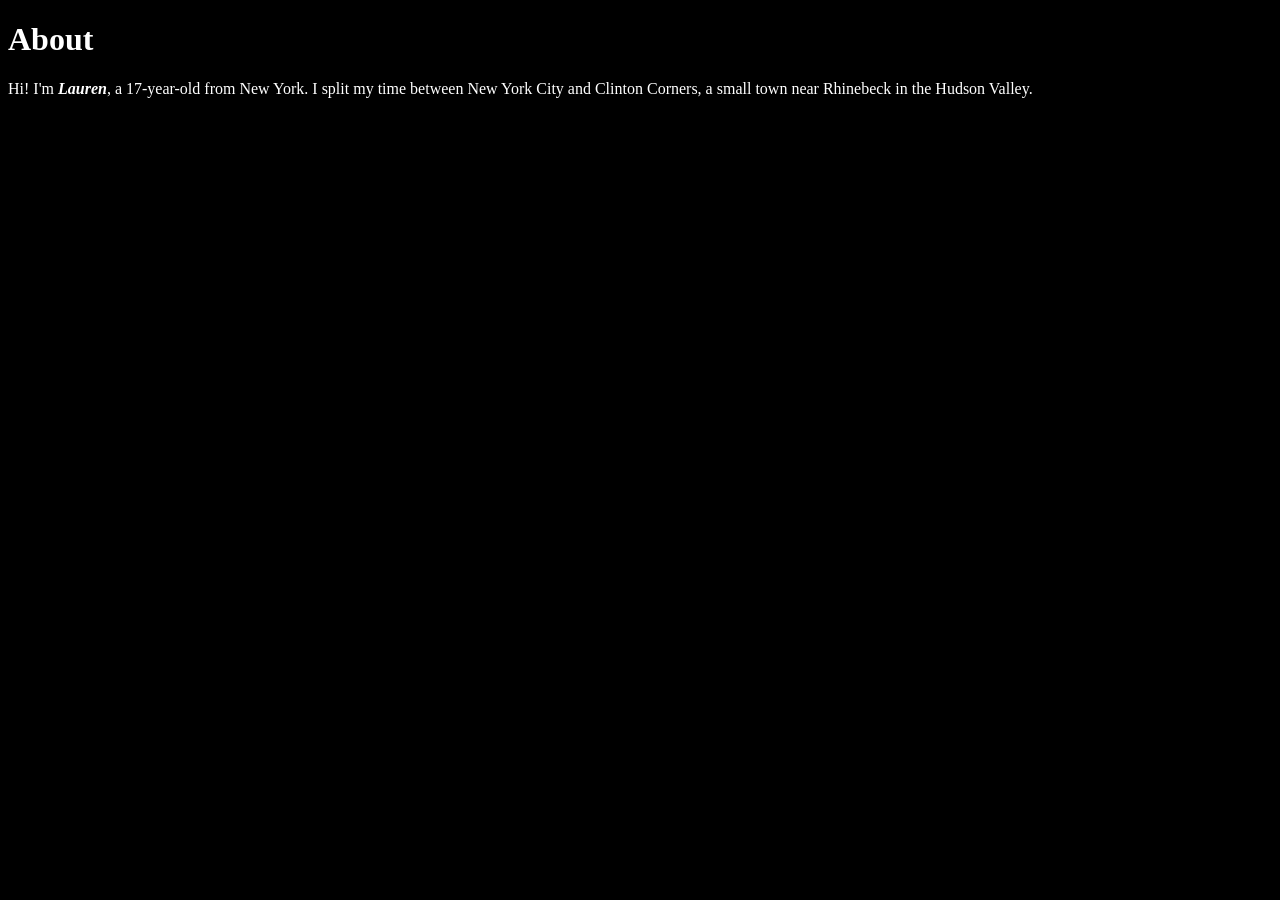
==== about.html @ a8629870 "I added 3 more HTML pages (including a 404) and a favicon." ====
<!DOCTYPE html>
<html lang="en">
<head>
    <meta charset="UTF-8">
    <meta name="viewport" content="width=device-width, initial-scale=1.0">
    <link rel="stylesheet" href="style.css">
    <link rel="icon" type="image/x-icon" href="https://encrypted-tbn0.gstatic.com/images?q=tbn:ANd9GcSdioDzR-arotutKSEN3VM5wW-FaLbq7xHXxA&s">
    <title>About</title>
</head>
<body>
<h1>About</h1>
<p>Hi! I'm <b><em>Lauren</em></b>, a 17-year-old from New York. I split my time between New York City and Clinton Corners, a small town near Rhinebeck in the Hudson Valley.</p>
</body>
</html>
---- style.css ----
body {
    background: black; 
    color: white;
}
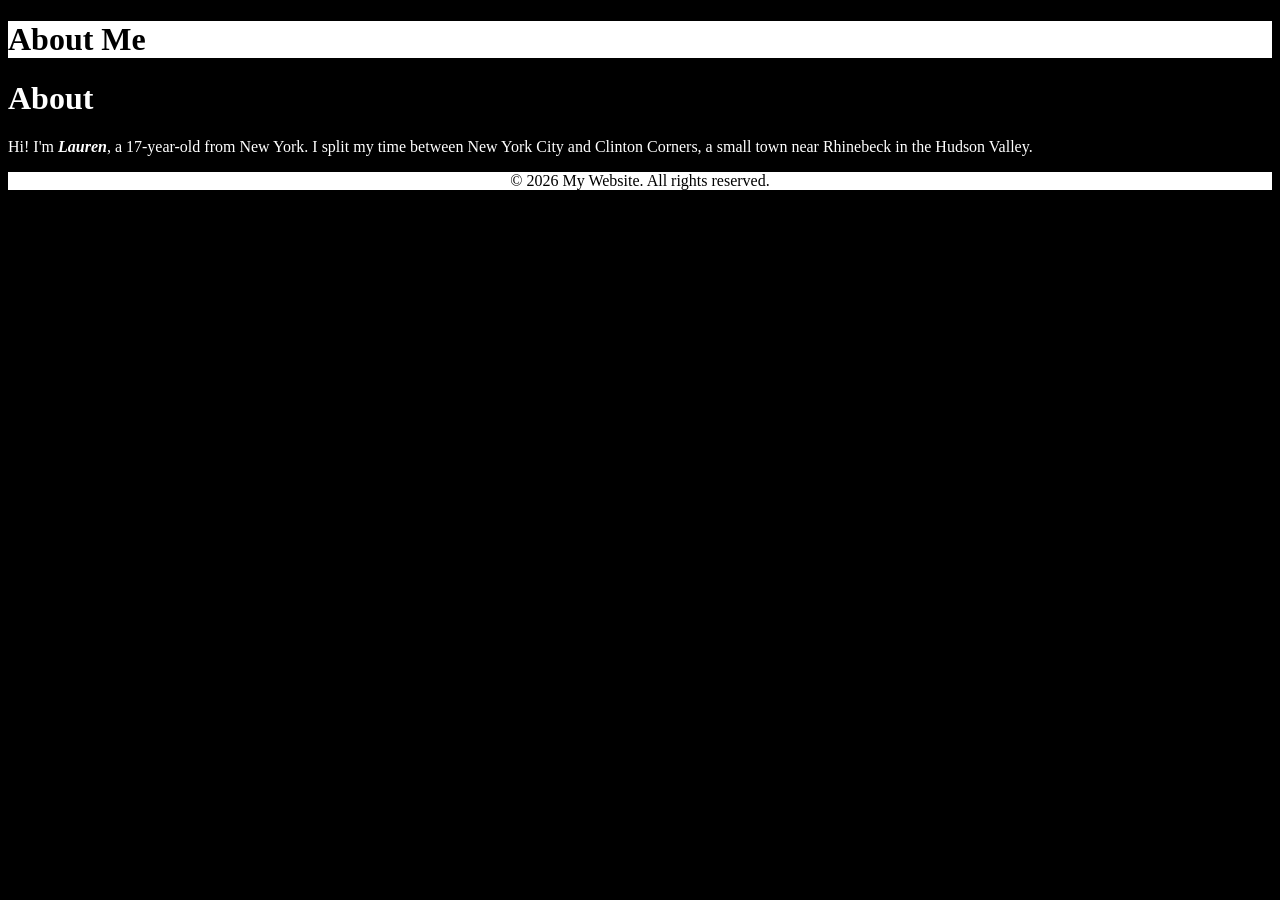
==== commit e6eaa6f9: "I added a header and footer." ====
--- a/about.html
+++ b/about.html
@@ -8,7 +8,13 @@
     <title>About</title>
 </head>
 <body>
-<h1>About</h1>
-<p>Hi! I'm <b><em>Lauren</em></b>, a 17-year-old from New York. I split my time between New York City and Clinton Corners, a small town near Rhinebeck in the Hudson Valley.</p>
+    <header>
+        <h1>About Me</h1>
+    </header>
+    <h1>About</h1>
+    <p>Hi! I'm <b><em>Lauren</em></b>, a 17-year-old from New York. I split my time between New York City and Clinton Corners, a small town near Rhinebeck in the Hudson Valley.</p>
+<footer>
+    <p>&copy; 2026 My Website. All rights reserved.</p>
+</footer>
 </body>
 </html>
--- a/style.css
+++ b/style.css
@@ -2,3 +2,16 @@
     background: black; 
     color: white;
 }
+
+header{
+    background: white;
+    color: black;
+}
+
+footer{
+    background: white;
+    color: black;
+    text-align: center;
+}
+
+/*  */
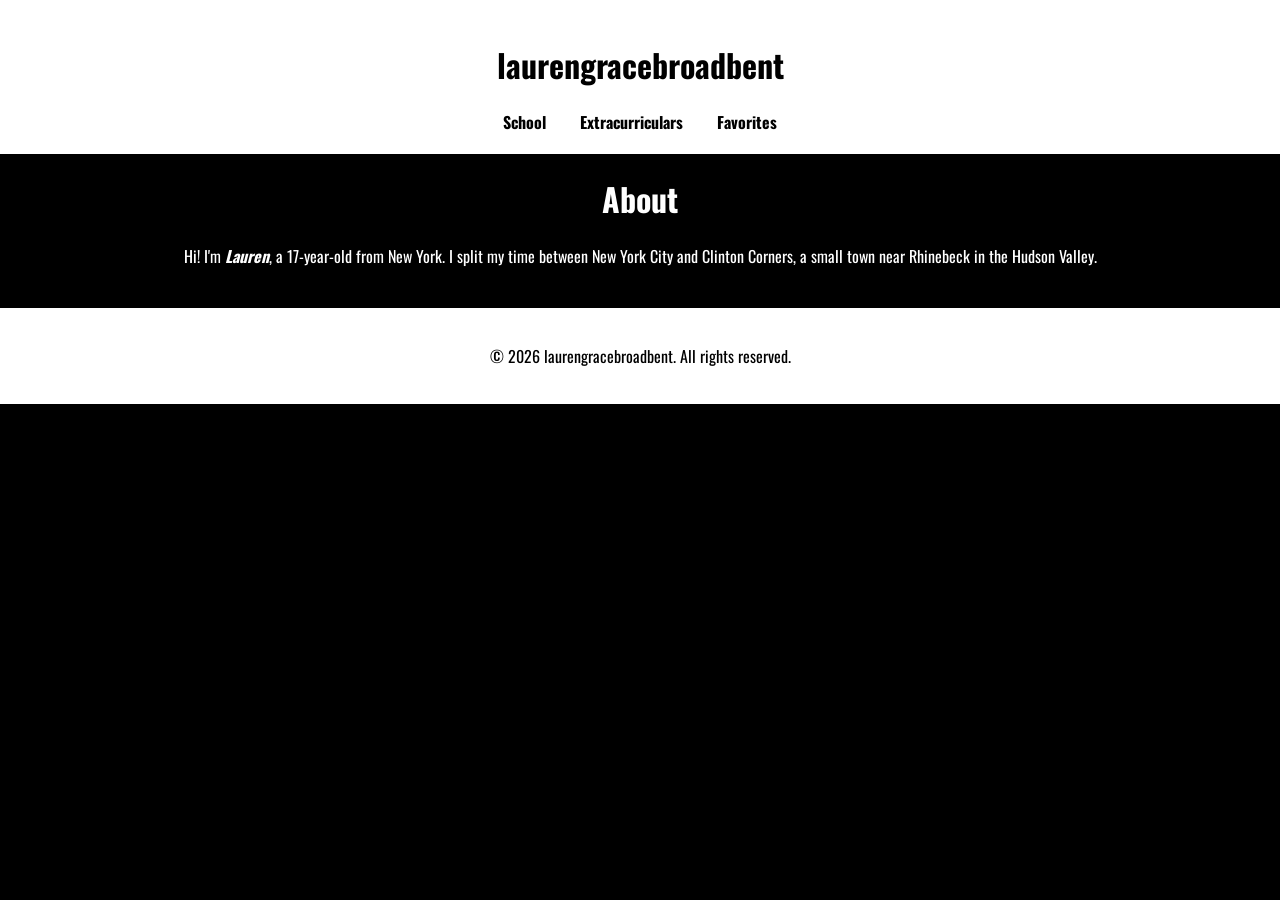
==== commit 2e2fd643: "I added a header and footer. I also created two new HTML pages (Gallery and School) and designed a h" ====
--- a/about.html
+++ b/about.html
@@ -5,16 +5,25 @@
     <meta name="viewport" content="width=device-width, initial-scale=1.0">
     <link rel="stylesheet" href="style.css">
     <link rel="icon" type="image/x-icon" href="https://encrypted-tbn0.gstatic.com/images?q=tbn:ANd9GcSdioDzR-arotutKSEN3VM5wW-FaLbq7xHXxA&s">
+    <link rel="preconnect" href="https://fonts.googleapis.com">
+    <link rel="preconnect" href="https://fonts.gstatic.com" crossorigin>
+    <link href="https://fonts.googleapis.com/css2?family=Archivo+Narrow:ital,wght@0,400..700;1,400..700&family=Oswald:wght@200..700&display=swap" rel="stylesheet">
     <title>About</title>
 </head>
 <body>
     <header>
-        <h1>About Me</h1>
+        <h1>laurengracebroadbent</h1>
+
+        <nav>
+            <a href="school.html">School</a>
+            <a href="extracurriculars.html">Extracurriculars</a>
+            <a href="index.html">Favorites</a>
+        </nav>
     </header>
     <h1>About</h1>
     <p>Hi! I'm <b><em>Lauren</em></b>, a 17-year-old from New York. I split my time between New York City and Clinton Corners, a small town near Rhinebeck in the Hudson Valley.</p>
 <footer>
-    <p>&copy; 2026 My Website. All rights reserved.</p>
+    <p>&copy; 2026 laurengracebroadbent. All rights reserved.</p>
 </footer>
 </body>
 </html>
--- a/style.css
+++ b/style.css
@@ -1,17 +1,149 @@
 body {
-    background: black; 
+    font-family: Oswald, sans-serif;
+    margin: 0;
+    text-align: center;
+    background-color: black;
     color: white;
 }
 
-header{
-    background: white;
+header {
+    background-color: white;
+    padding: 20px;
     color: black;
 }
 
-footer{
-    background: white;
-    color: black;
-    text-align: center;
+nav {
+    margin-top: 10px;
 }
 
-/*  */+nav a {
+    margin: 0 15px;
+    text-decoration: none;
+    color: black;
+    font-weight: bold;
+}
+
+img {
+    margin: 10px;
+    border-radius: 8px;
+}
+
+footer {
+    margin-top: 40px;
+    padding: 20px;
+    background-color: white;
+    color: black;
+}
+
+.oswald-font {
+  font-family: "Oswald", sans-serif;
+  font-optical-sizing: auto;
+  font-weight: 400;
+  font-style: normal;
+}
+
+.glass-card {
+    display: inline-block;
+    position: relative;
+    border-radius: 15px;
+    overflow: hidden;
+    width: 200px; /* keeps card size stable */
+    height: auto;
+    cursor: pointer;
+    transition: transform 0.3s ease, box-shadow 0.3s ease;
+}
+
+/* image */
+.glass-card img {
+    display: block;
+    width: 100%;
+    height: auto;
+}
+
+/* orange glass background layer */
+.glass-card::after {
+    content: "";
+    position: absolute;
+    inset: 0;
+    background: rgba(236, 109, 13, 0);
+    transition: background 0.3s ease;
+    z-index: 1;
+}
+
+/* hover effect: image disappears */
+.glass-card:hover img {
+    opacity: 0.5;
+}
+
+/* hover orange glass shows */
+.glass-card:hover::after {
+    background: #ec6d0d;
+}
+
+/* click effect (toggle class with JS) */
+.glass-card.active img {
+    opacity: 0.5;
+}
+
+.glass-card.active::after {
+    background: #ec6d0d;
+}
+
+/* hover/click lift */
+.glass-card:hover,
+.glass-card.active {
+    transform: scale(1.05);
+    box-shadow: 0 10px 25px #ec6d0d;
+}
+
+.card-text {
+    position: absolute;
+    top: 50%;
+    left: 50%;
+    transform: translate(-50%, -50%);
+    color: white;
+    font-size: 18px;
+    text-decoration: underline;
+    opacity: 0;
+    z-index: 3;
+    text-align: center;
+    pointer-events: none;
+    white-space: nowrap;
+}
+
+/* show text on hover */
+.glass-card:hover .card-text,
+.glass-card.active .card-text {
+    opacity: 1;
+}
+
+.box{
+  width: 350px;
+  height: 350px;
+  display: flex;
+  justify-content: center;
+  align-items: center;
+}
+#box1{
+  background-color: #565f98;
+}
+#box2{
+  background-color: black;
+}
+
+#box3{
+
+}
+
+#box4{
+    background-color: #317832;
+}
+.Participated{
+  display: flex;
+  flex-direction: row;
+}
+
+.Attended{
+  display: flex;
+  flex-direction: row;
+}
